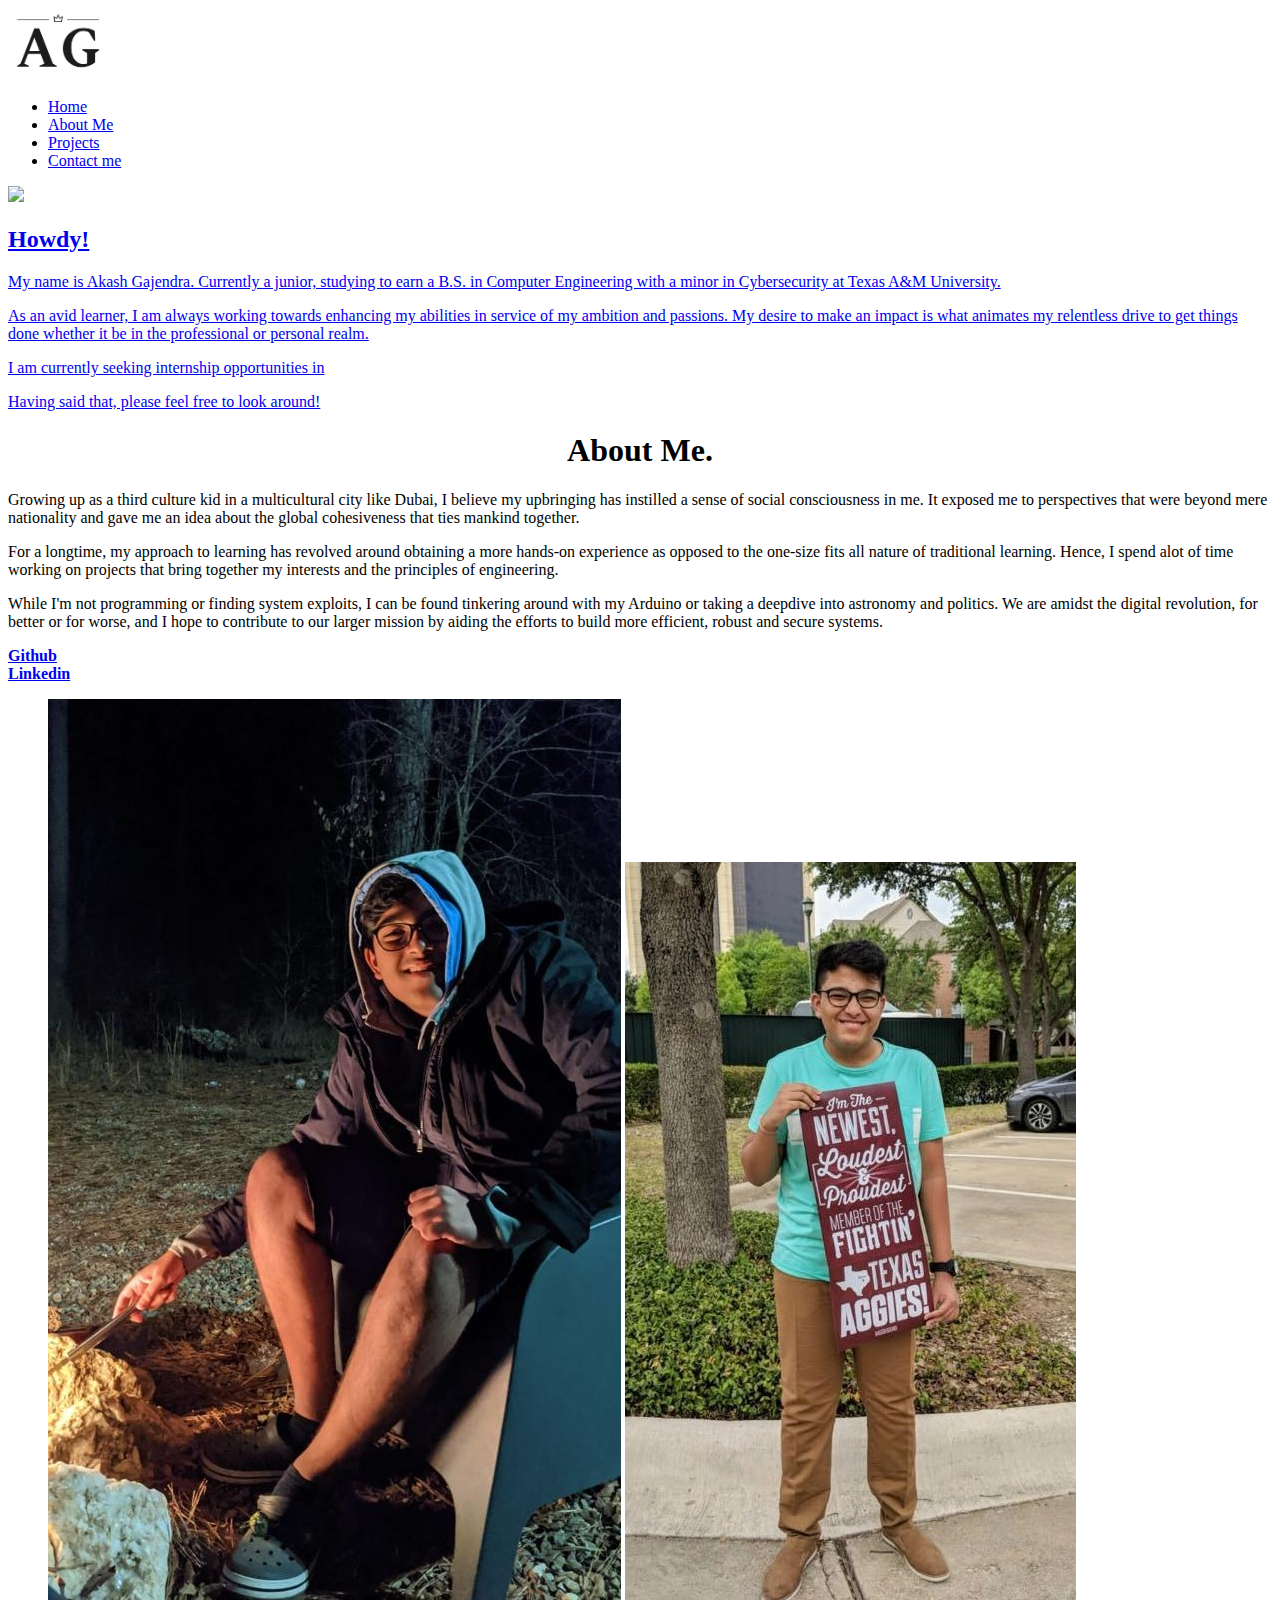
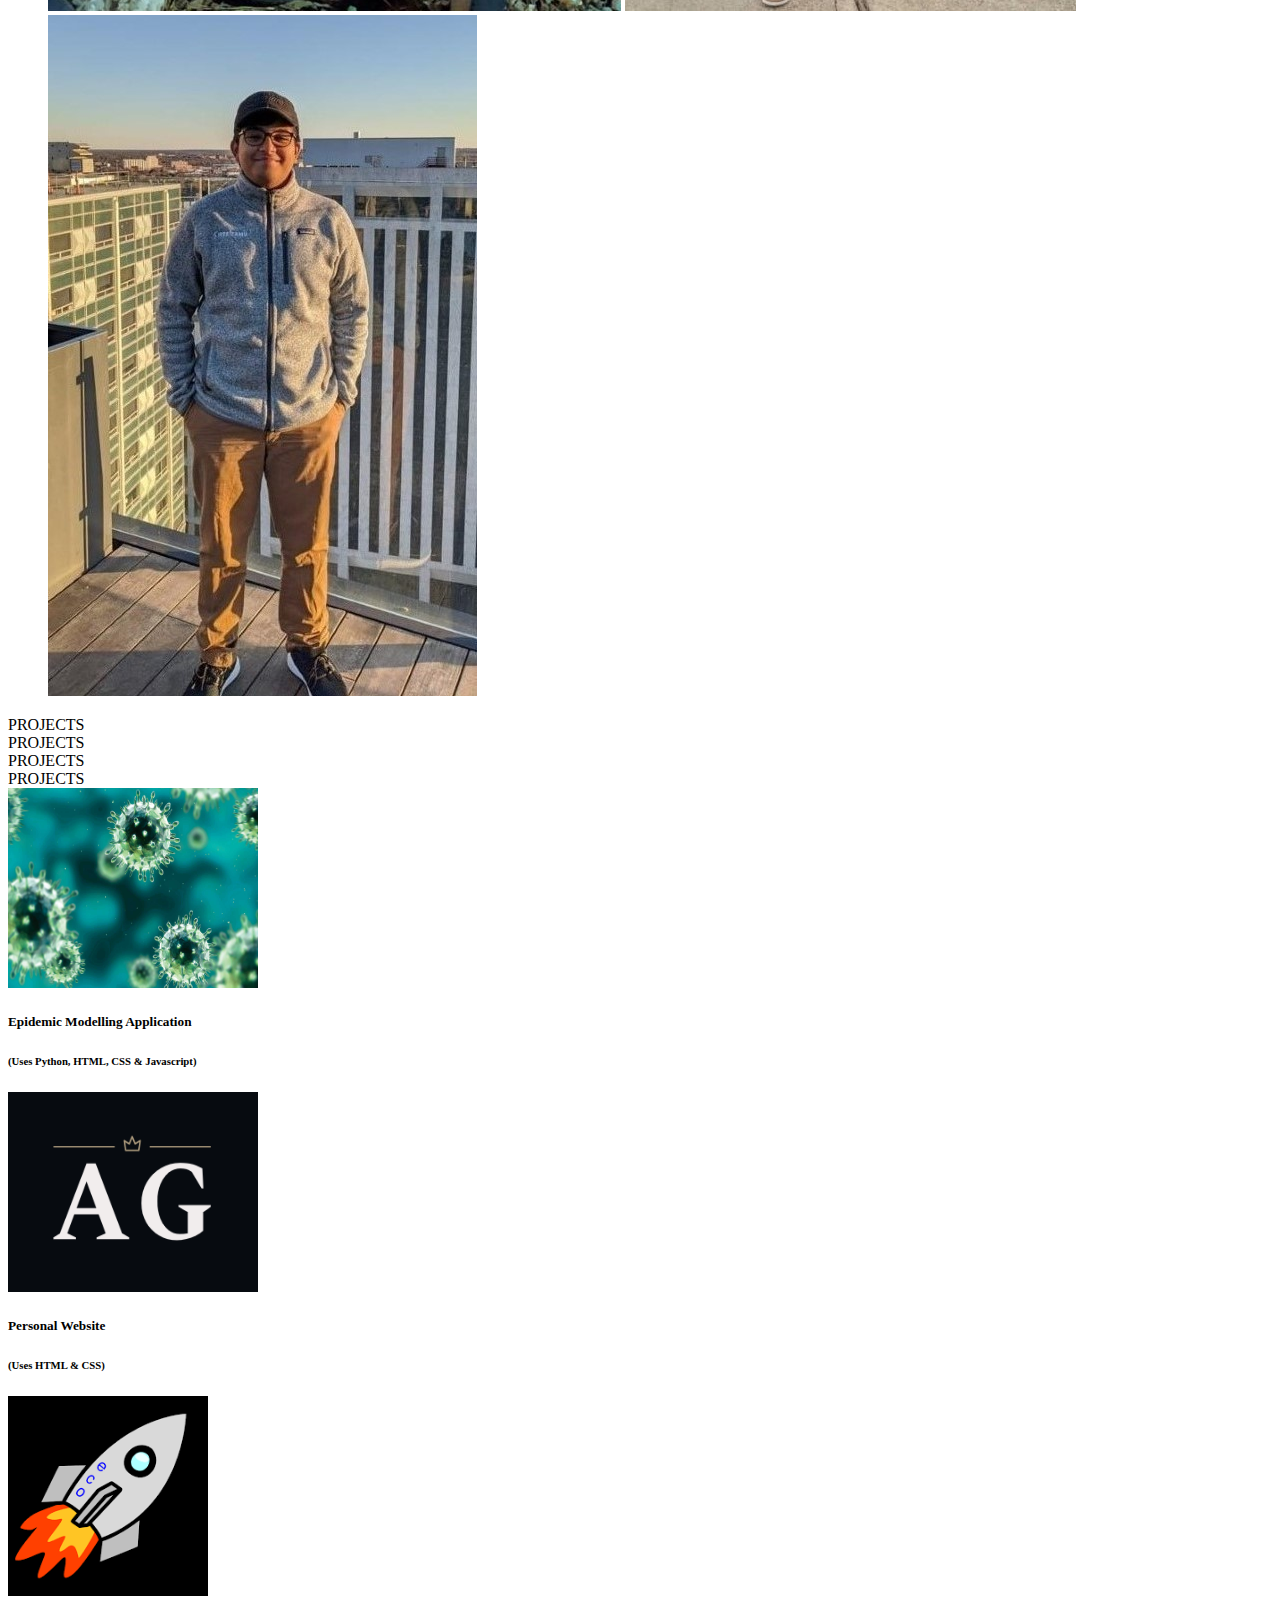
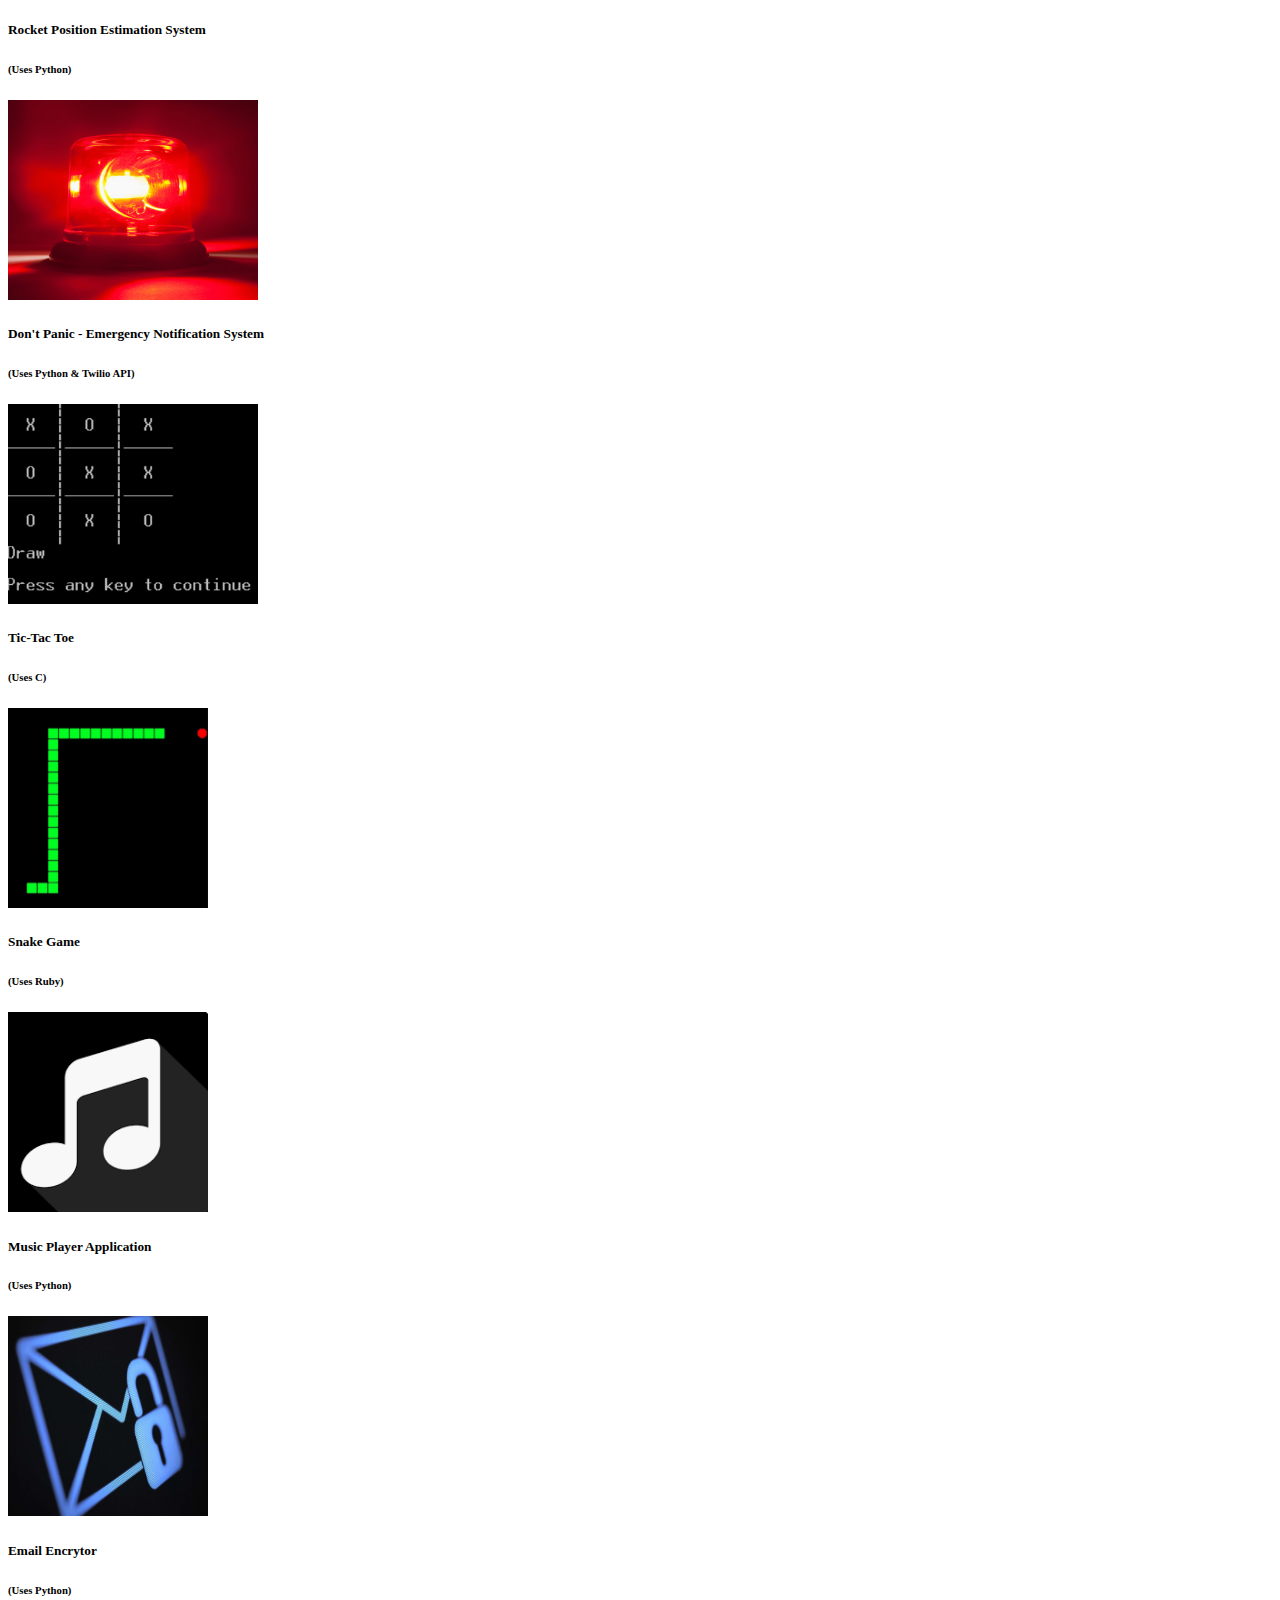
==== index.html @ f95f922f "Commit #4" ====
<!DOCTYPE html>
<html>
<head>
<link href="https://fonts.googleapis.com/css?family=Work+Sans:400,600">
<link href="styles.css" rel="stylesheet" type="text/css">
<meta charset="UTF-8">
<title>Akash Gajendra</title>
</head>

<body>
	<header>
		<div class="container">
			<img src="_Logo.png" width="100" height="70" alt="logo" class="logo">
			
			<nav>
				<ul>
					<li><a href="#">Home</li>
					<li><a href="#Part_B">About Me</li>
					<li><a href="#Part_C">Projects</li>
					<li><a href="mailto: akashgajendra2000@gmail.com">Contact me</li>

				</ul>
			</nav>
		</div>
		<!--<div class="boxed">
 			<a href="#"> AggieNova
		</div></align>-->
	</header>

	<!--<img src="Pic2.JPG" width="470" height="650" >
	<img src="You2.JPG" width="400" height="450" >
	
	-->

	<div class="description">
	<div class="image-container center_1 fade">
		<img src="AG.PNG">	
		<!--<span><h2>Howdy!</h2> 
		My name is Akash Gajendra and I'm a rising junior at Texas A&M University. I'm an avid self learner pursuing a degree in Computer Engineering along with a minor in Cybersecurity.
	</span>-->
	</div>
	
	<div class="text-container">
	    <h2>Howdy!</h2>
		<p>My name is Akash Gajendra. Currently a junior, studying to earn a B.S. in Computer Engineering with a minor in Cybersecurity at Texas A&M University. 
		</p>

		<p>As an avid learner, I am always working towards enhancing my abilities in service of my ambition and passions. My desire to make an impact is what animates my relentless drive to get things done whether it be in the professional or personal realm. 
		</p>

		<p><div class="wrapper">
		I am currently seeking internship opportunities in 
		<b><span></span></b>
		</div></p> 
		
		Having said that, please feel free to look around!</p>
	</div>
	
	</div>


	<div class="Button#1">
		<a href="#Part_B" class="scroll-down">
			<div class="mouse">
				<span></span>
			</div>
			<div class="arrow">
				<span></span>
				<span></span>
			</div>
		</a>
	</div>



	<div id="Part_B" class="About">
		<!--<span><h2>Howdy!</h2> 
		My name is 	Akash Gajendra and I'm a rising junior at Texas A&M University. I'm an avid self learner pursuing a degree in Computer Engineering along with a minor in Cybersecurity.
	</span>-->
		<div class="text-container_2">
		    <!--<div class="Center">
		    	<div class="glitch-effect">
				    <div class="Center">About Me</div>
				    <div class="Center">About Me</div>
				    <div class="Center">About Me</div>
				    <div class="Center">About Me</div>
				</div>
			</div>-->

			<center><h1>About Me.</h1></center>
			
			<p>
				Growing up as a third culture kid in a multicultural city like Dubai, I believe my upbringing has instilled a sense of social consciousness in me. It exposed me to perspectives that were beyond mere nationality and gave me an idea about the global cohesiveness that ties mankind together.
			</p>
			<p>
				For a longtime, my approach to learning has revolved around obtaining a more hands-on experience as opposed to the one-size fits all nature of traditional learning. Hence, I spend alot of time working on projects that bring together my interests and the principles of engineering.
			</p>
			<p>
				While I'm not programming or finding system exploits, I can be found tinkering around with my Arduino or taking a deepdive into astronomy and politics.

				We are amidst the digital revolution, for better or for worse, and I hope to contribute to our larger mission by aiding the efforts to build more efficient, robust and secure systems. 
			</p>
				
			<div class="Boxes">
				<p><div class="Resume_Box">
					<b><a href="https://github.com/akashgajendra">Github</b>
				</div>
				<div class="LinkedIn_Box">
					<b><a href="https://www.linkedin.com/in/akash-gajendra-3604a4181">Linkedin</a></b>
				</div>
				</p>
			</div>
			 
		</div>

		<div id="slider" class="image-container_2 center_2">
			<figure>
				<img src="C.jpeg">
				<img src="A.jpg">
				<img src="BB.jpeg">
			</figure>
		</div>
	
	<div class="Button#2">
		<a href="#Part_C" class="scroll-down_2">
			<div class="mouse">
				<span></span>
			</div>
			<div class="arrow">
				<span></span>
				<span></span>
			</div>
		</a>
	</div>
	</div>

	<div class="Center">
	  <div class="glitch-effect">
	    <div class="Center">PROJECTS</div>
	    <div class="Center">PROJECTS</div>
	    <div class="Center">PROJECTS</div>
	    <div class="Center">PROJECTS</div>
	  </div>
	</div>
	
	<div id="Part_C" class="Work">

	<div class="Row_1">


		<div class="flip-card">
  		<div class="flip-card-inner">
    	<div class="flip-card-front">
      		<img src="germs.jpg" style="width:250px;height:200px;">
    	</div>
    	<div class="flip-card-back">
    	  <h5>Epidemic Modelling Application</h5>
    	  <h6>(Uses Python, HTML, CSS & Javascript) </h6> 	  
		  </div>
		 </div>
		</div>

		<div class="flip-card">
  		<div class="flip-card-inner">
    	<div class="flip-card-front">
      		<img src="weblogo.png" style="width:250px;height:200px;">
    	</div>
    	<div class="flip-card-back">
    	  <h5>Personal Website</h5>
    	  <h6>(Uses HTML & CSS) </h6> 	  
		  </div>
		 </div>
		</div>

		<div class="flip-card">
  		<div class="flip-card-inner">
    	<div class="flip-card-front">
      		<img src="rocket.png" style="width:200px;height:200px;">
    	</div>
    	<div class="flip-card-back">
    	  <h5>Rocket Position Estimation System</h5>
    	  <h6>(Uses Python)</h6>   	  
		  </div>
		 </div>
		</div>

		<div class="flip-card">
  		<div class="flip-card-inner">
    	<div class="flip-card-front">
      		<img src="redlight.jpg" style="width:250px;height:200px;">
    	</div>
    	<div class="flip-card-back">
    	  <h5>Don't Panic - Emergency Notification System</h5>
    	  <h6>(Uses Python & Twilio API)</h6>   	  
		  </div>
		 </div>
		</div>

	</div>
	
	<div class="Row_2">

		<div class="flip-card">
  		<div class="flip-card-inner">
    	<div class="flip-card-front">
      		<img src="tic.png" style="width:250px;height:200px;">
    	</div>
    	<div class="flip-card-back">
    	  <h5>Tic-Tac Toe</h5>
    	  <h6>(Uses C)</h6>   	  
		  </div>
		 </div>
		</div>

		<div class="flip-card">
  		<div class="flip-card-inner">
    	<div class="flip-card-front">
      		<img src="snake.png" style="width:200px;height:200px;">
    	</div>
    	<div class="flip-card-back">
    	  <h5>Snake Game</h5>
    	  <h6>(Uses Ruby) </h6> 	  
		  </div>
		 </div>
		</div>

		<div class="flip-card">
  		<div class="flip-card-inner">
    	<div class="flip-card-front">
      		<img src="music_a.png" style="width:200px;height:200px;">
    	</div>
    	<div class="flip-card-back">
    	  <h5>Music Player Application</h5>
    	  <h6>(Uses Python)</h6>   	  
		  </div>
		 </div>
		</div>


		<div class="flip-card">
  		<div class="flip-card-inner">
    	<div class="flip-card-front">
      		<img src="email.png" style="width:200px;height:200px;">
    	</div>
    	<div class="flip-card-back">
    	  <h5>Email Encrytor</h5>
    	  <h6>(Uses Python)</h6>   	  
		  </div>
		 </div>
		</div>

</div>

</div>

<!--
<div class="Button_3">
		<a href="#" class="scroll-down_3">
			<div class="mouse">
				<span></span>
			</div>
			<div class="arrow">
				<span></span>
				<span></span>
			</div>
		</a>
	</div>

		<div class="flip-card">
  		<div class="flip-card-inner">
    	<div class="flip-card-front">
      		<img src="email.png" style="width:200px;height:200px;">
    	</div>
    	<div class="flip-card-back">
    	  <h5>Email Encryptor</h5>
    	  (Python)   	  
		  </div>
		 </div>
		</div>-->





	


</body>
</html>
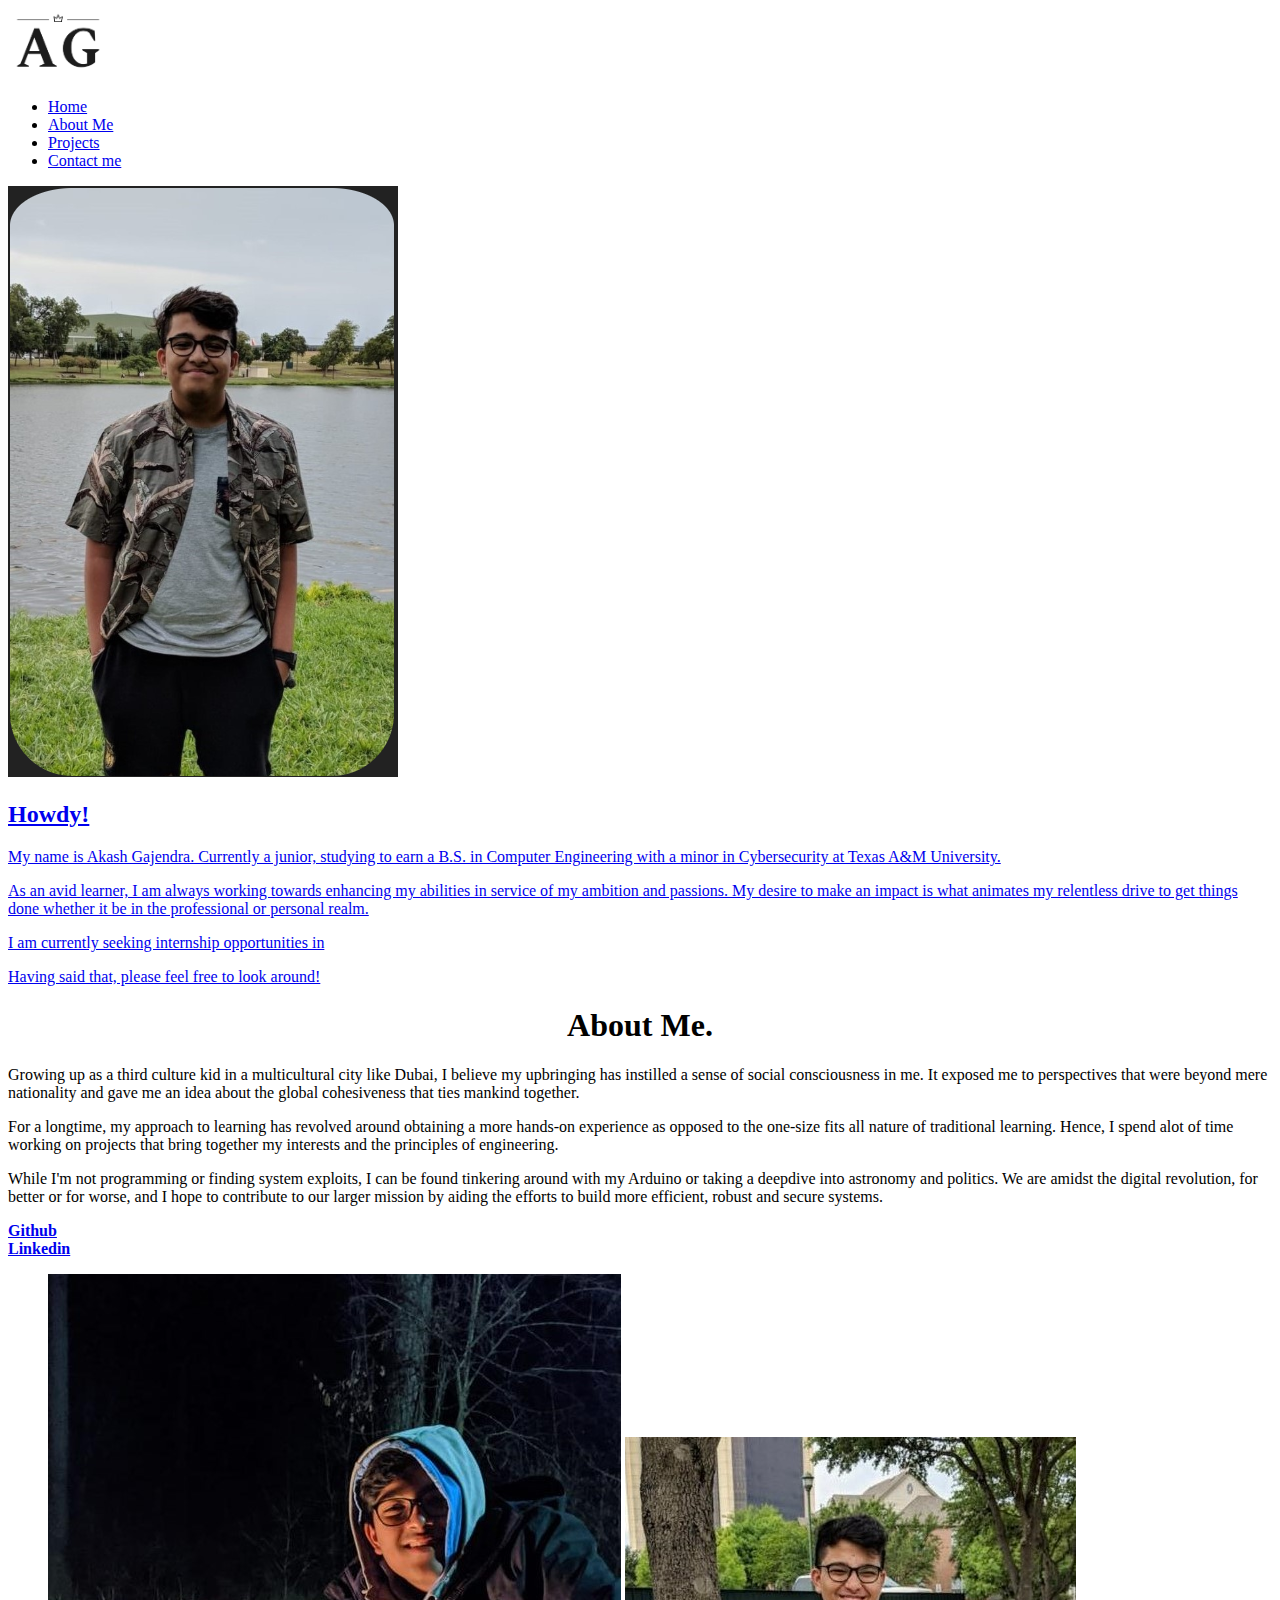
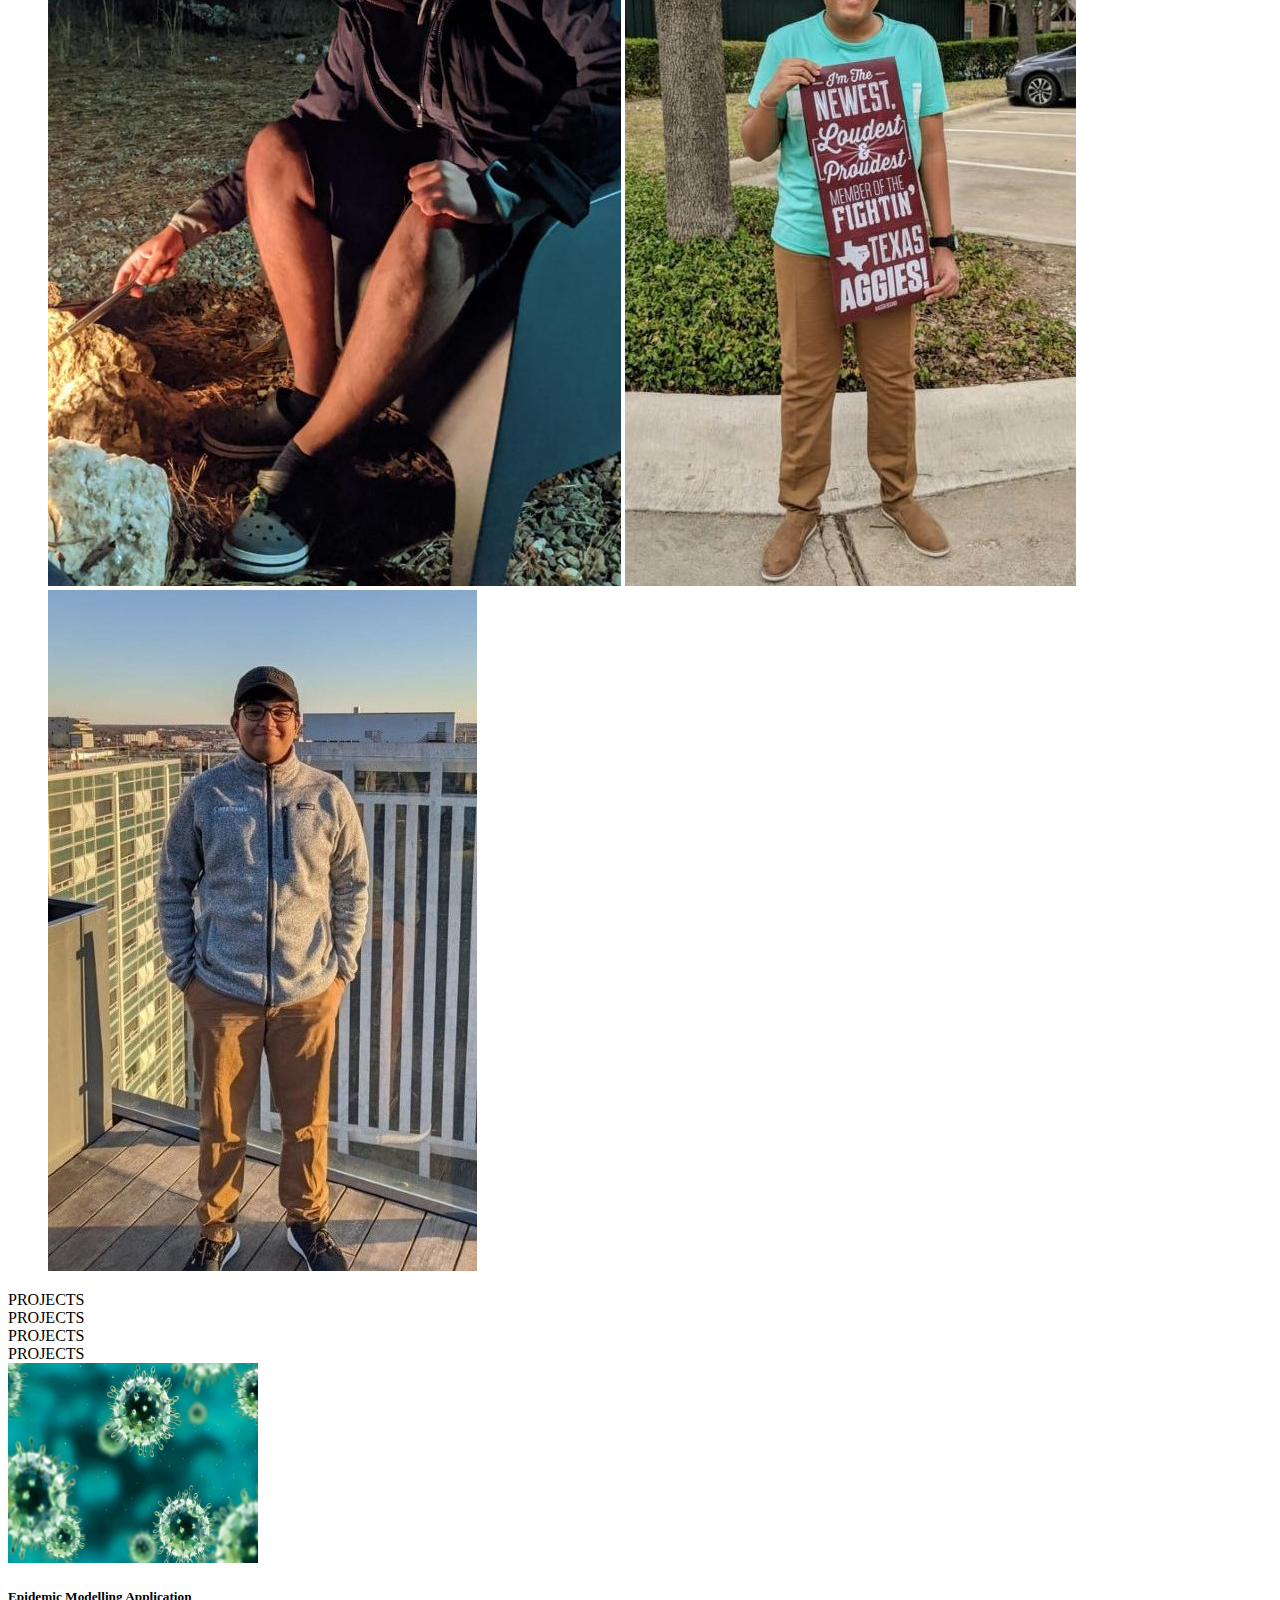
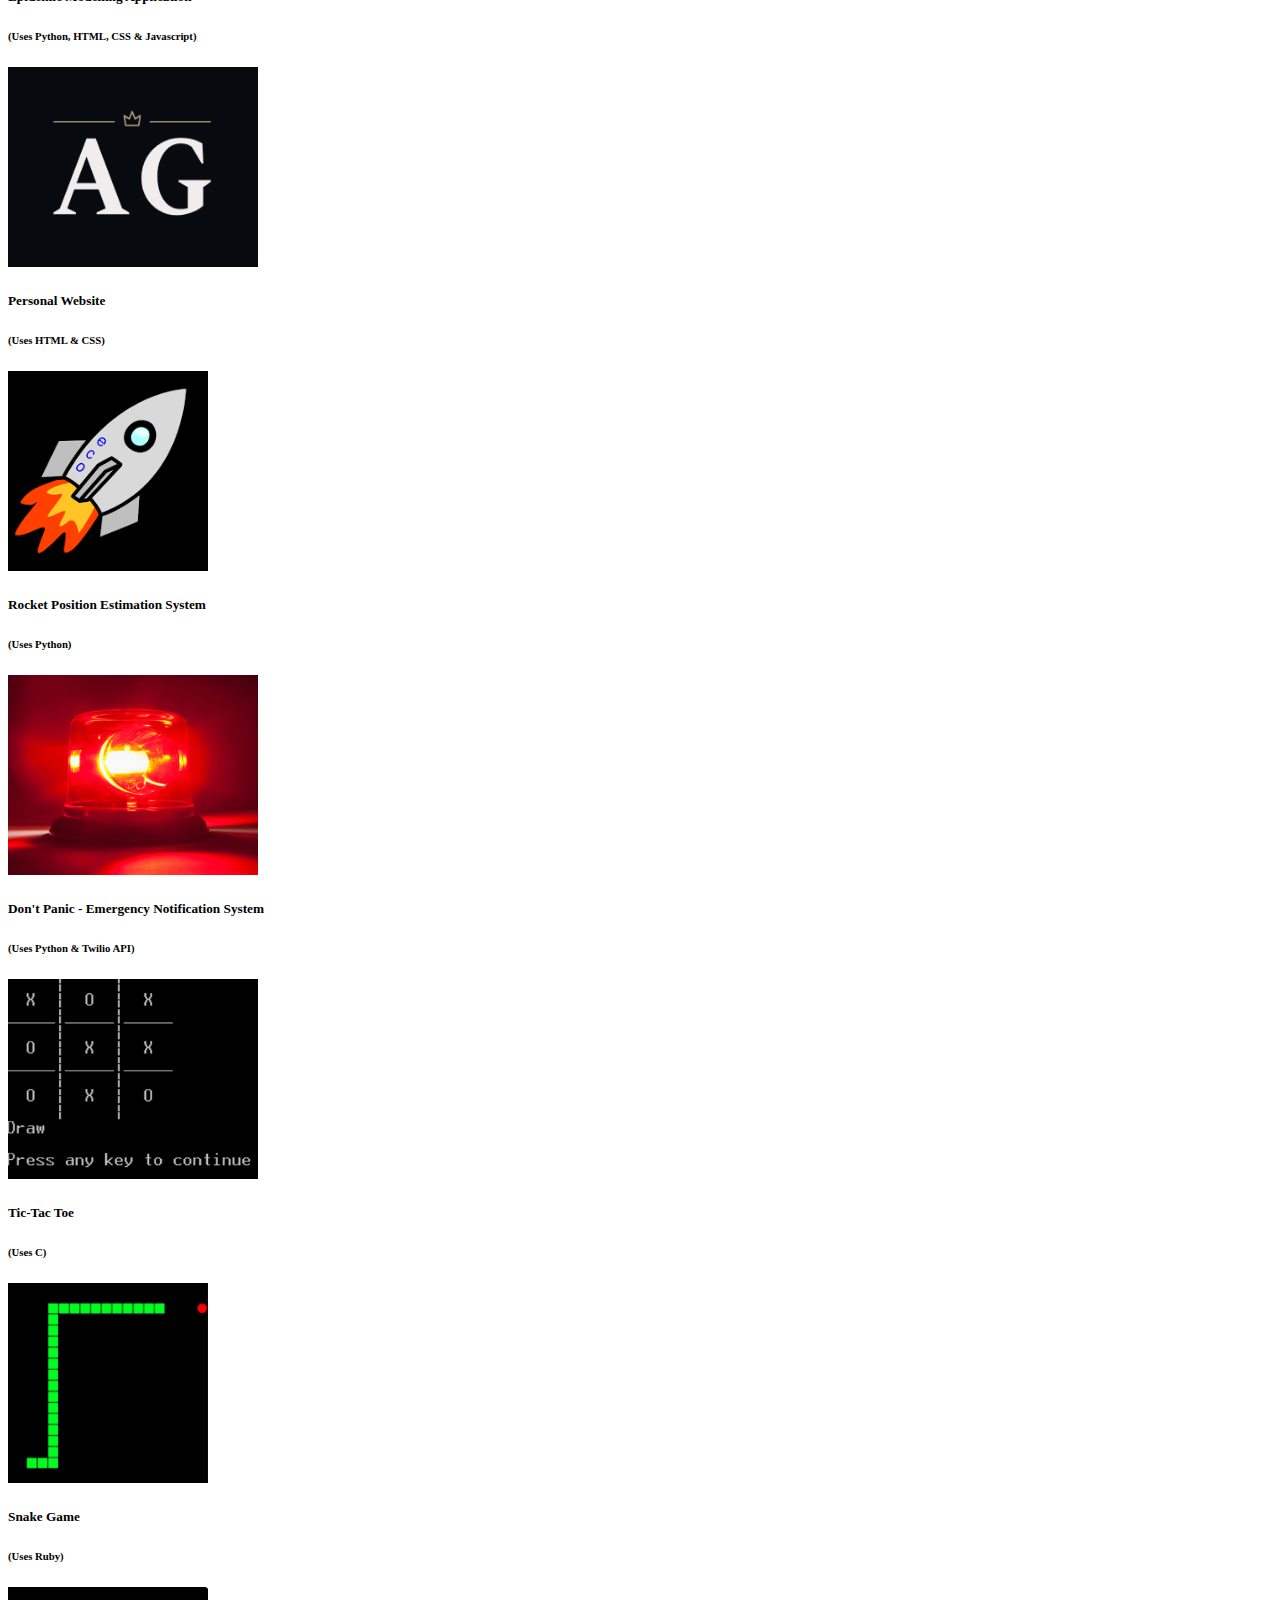
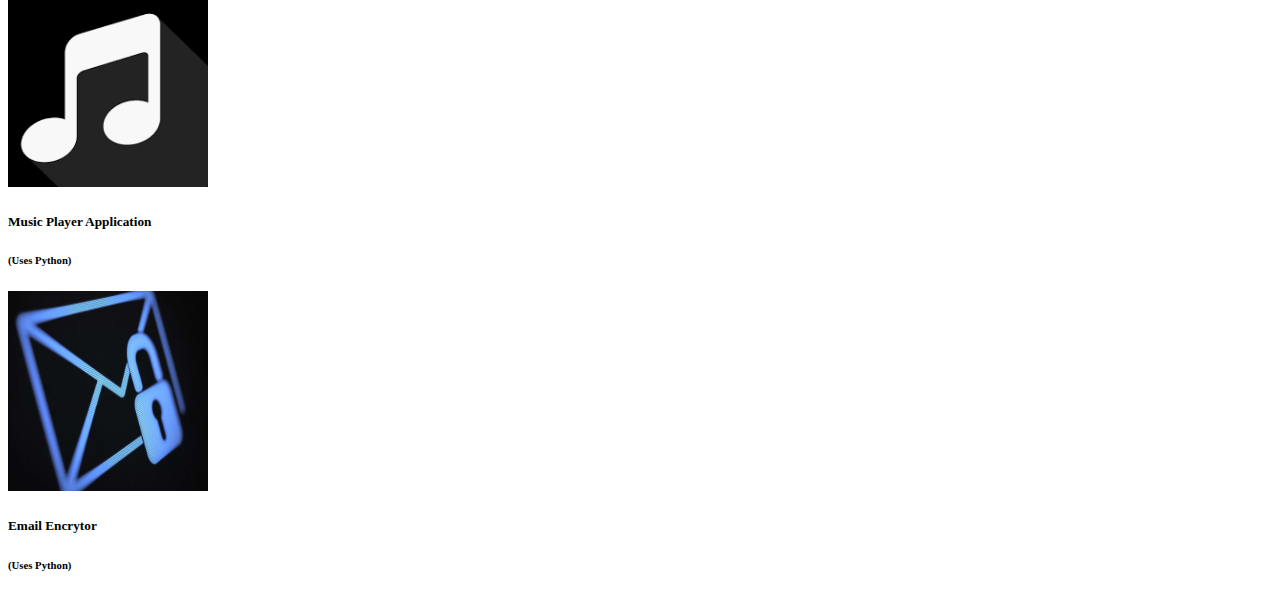
==== commit 95250ce8: "Commit #4" ====
--- a/index.html
+++ b/index.html
@@ -34,7 +34,7 @@
 
 	<div class="description">
 	<div class="image-container center_1 fade">
-		<img src="AG.PNG">	
+		<img src="AG.png">	
 		<!--<span><h2>Howdy!</h2> 
 		My name is Akash Gajendra and I'm a rising junior at Texas A&M University. I'm an avid self learner pursuing a degree in Computer Engineering along with a minor in Cybersecurity.
 	</span>-->
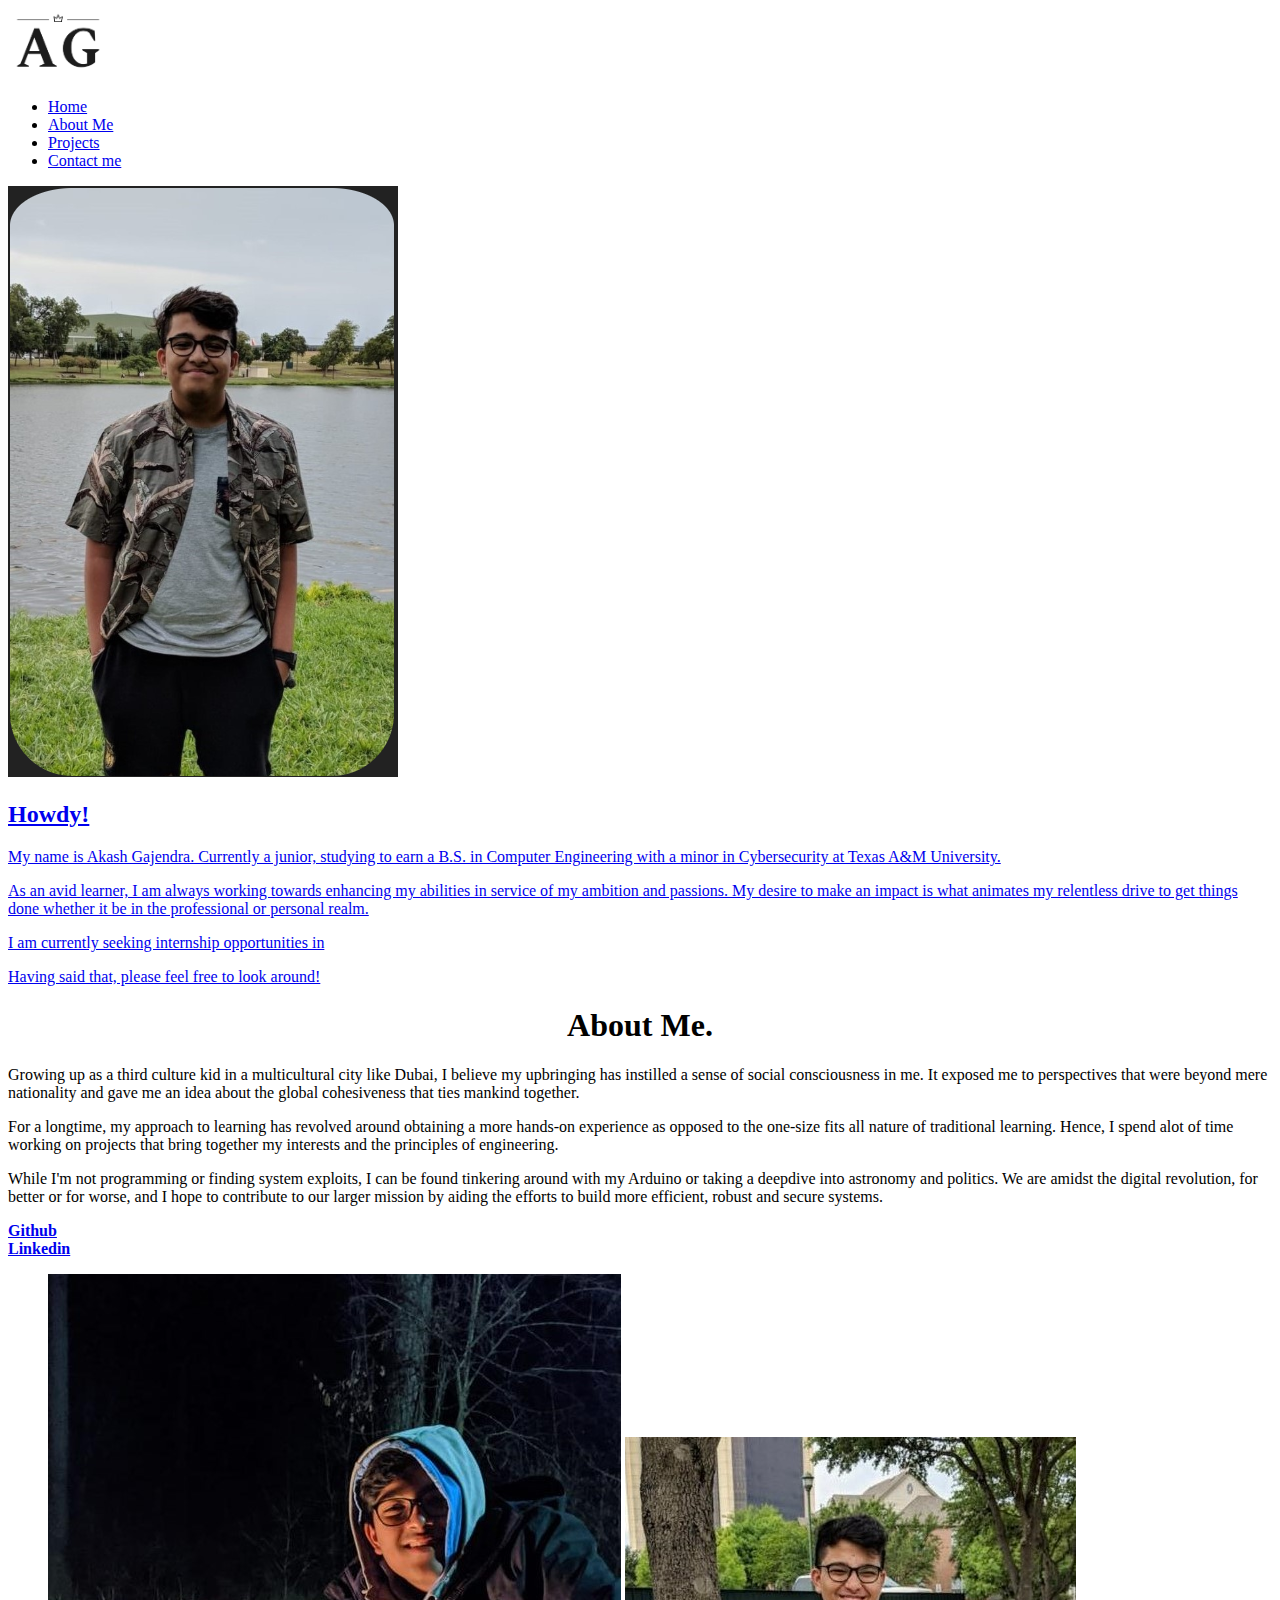
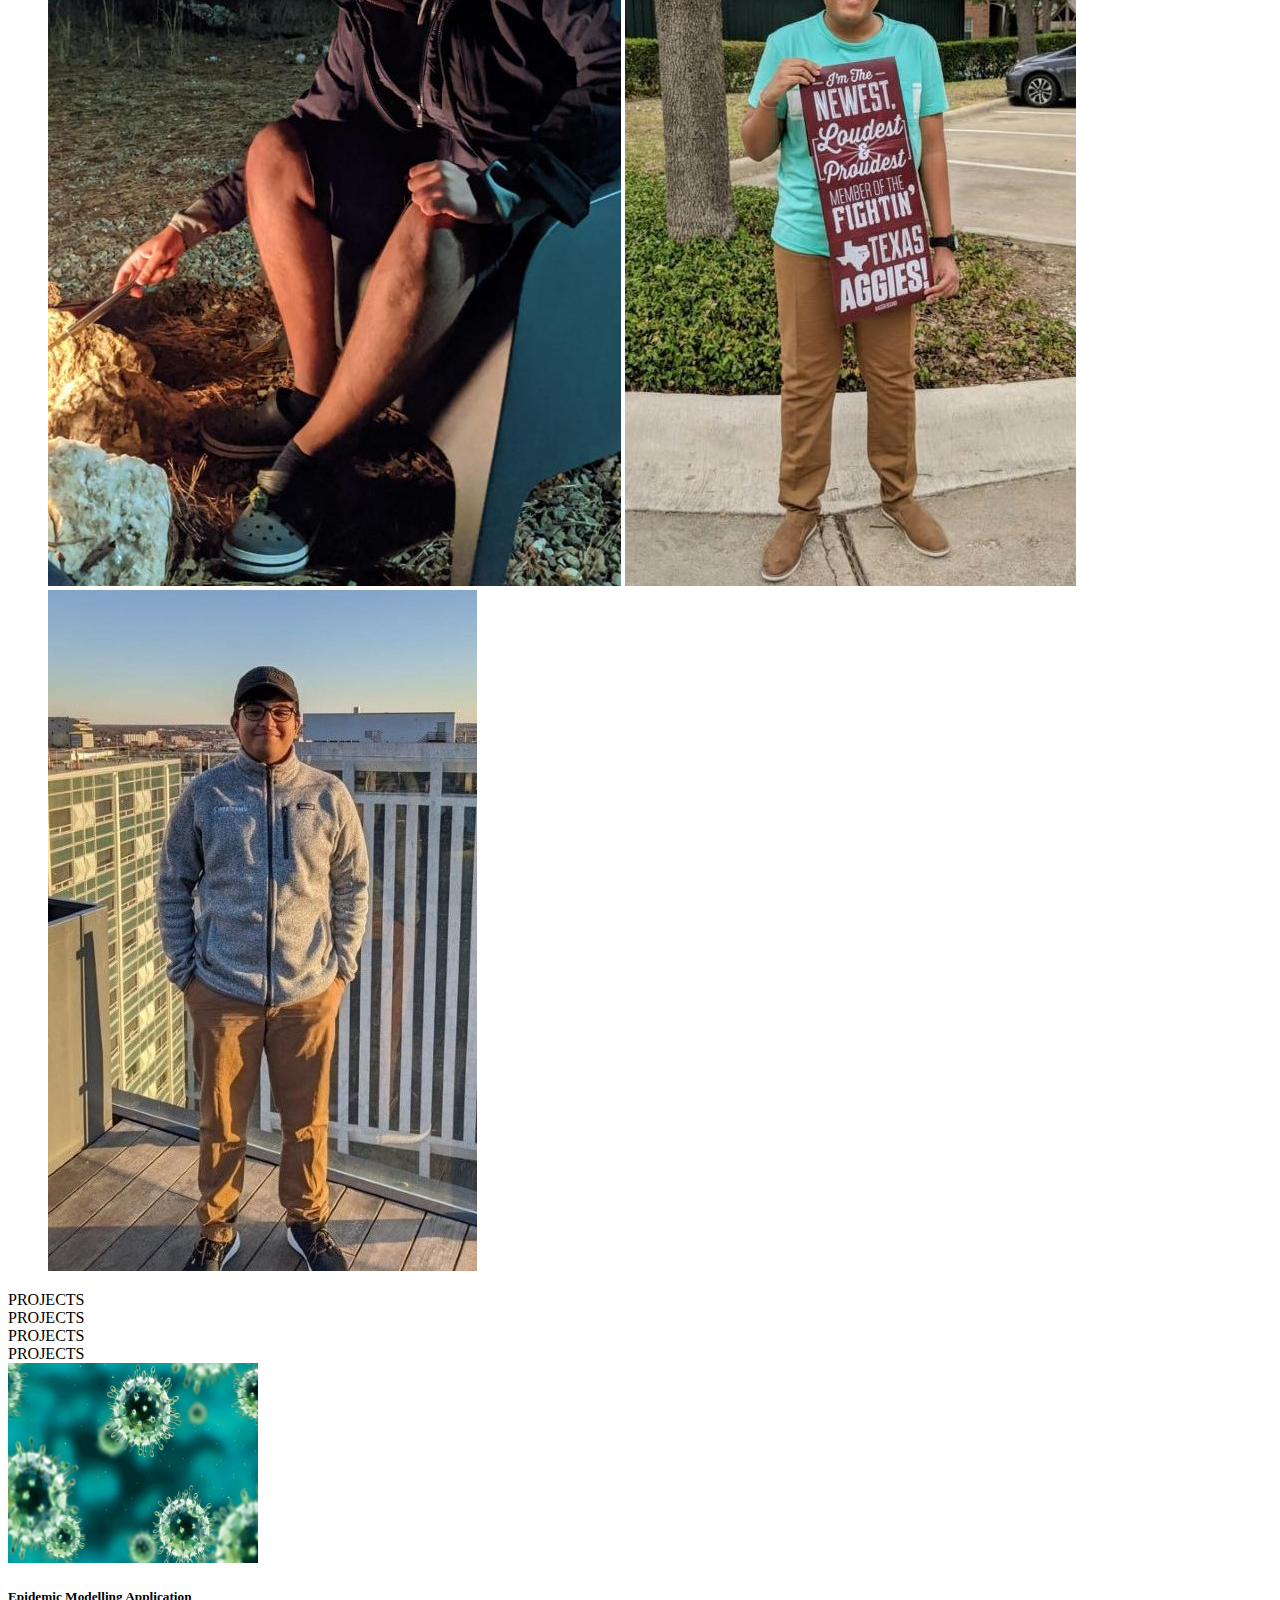
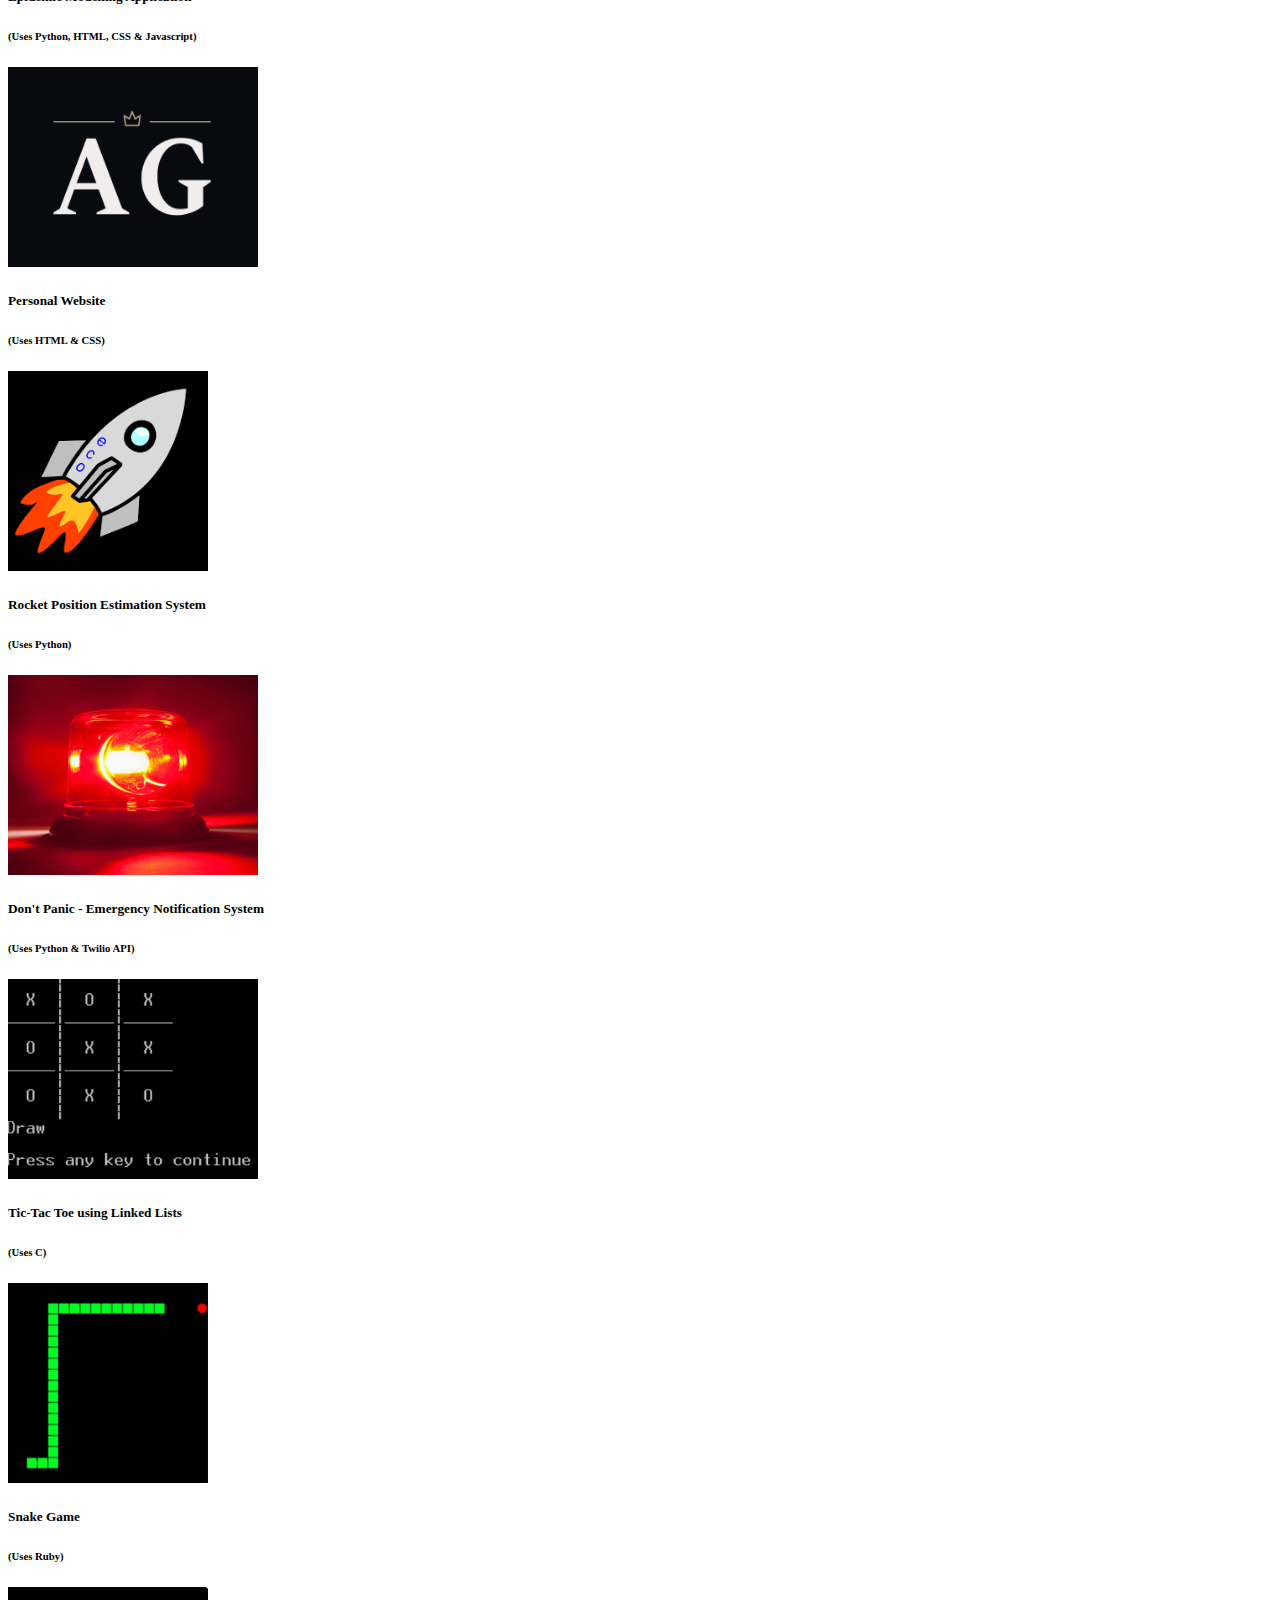
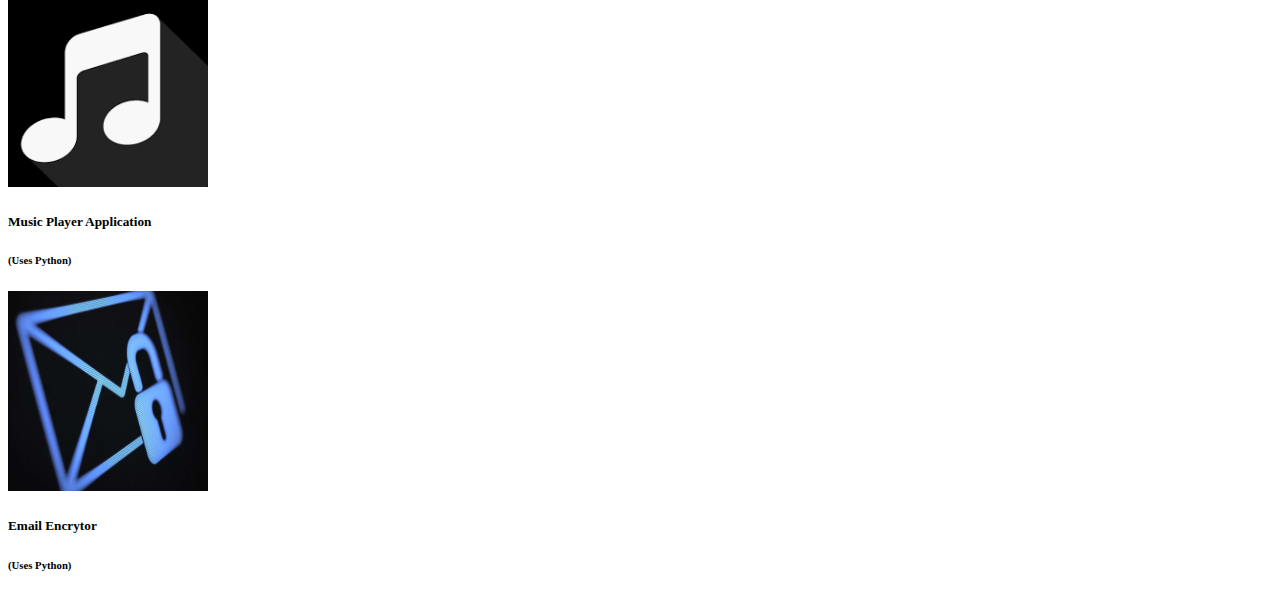
==== commit 285fba31: "Commit #5" ====
--- a/index.html
+++ b/index.html
@@ -10,7 +10,7 @@
 <body>
 	<header>
 		<div class="container">
-			<img src="_Logo.png" width="100" height="70" alt="logo" class="logo">
+			<img src="Images/logo.png" width="100" height="70" alt="logo">
 			
 			<nav>
 				<ul>
@@ -34,7 +34,7 @@
 
 	<div class="description">
 	<div class="image-container center_1 fade">
-		<img src="AG.png">	
+		<img src="Images/image_1.png">	
 		<!--<span><h2>Howdy!</h2> 
 		My name is Akash Gajendra and I'm a rising junior at Texas A&M University. I'm an avid self learner pursuing a degree in Computer Engineering along with a minor in Cybersecurity.
 	</span>-->
@@ -115,9 +115,9 @@
 
 		<div id="slider" class="image-container_2 center_2">
 			<figure>
-				<img src="C.jpeg">
-				<img src="A.jpg">
-				<img src="BB.jpeg">
+				<img src="Images/image_2.jpeg">
+				<img src="Images/image_3.jpg">
+				<img src="Images/image_4.jpeg">
 			</figure>
 		</div>
 	
@@ -151,7 +151,7 @@
 		<div class="flip-card">
   		<div class="flip-card-inner">
     	<div class="flip-card-front">
-      		<img src="germs.jpg" style="width:250px;height:200px;">
+      		<img src="Images/germs.jpg" style="width:250px;height:200px;">
     	</div>
     	<div class="flip-card-back">
     	  <h5>Epidemic Modelling Application</h5>
@@ -163,7 +163,7 @@
 		<div class="flip-card">
   		<div class="flip-card-inner">
     	<div class="flip-card-front">
-      		<img src="weblogo.png" style="width:250px;height:200px;">
+      		<img src="Images/weblogo.png" style="width:250px;height:200px;">
     	</div>
     	<div class="flip-card-back">
     	  <h5>Personal Website</h5>
@@ -175,7 +175,7 @@
 		<div class="flip-card">
   		<div class="flip-card-inner">
     	<div class="flip-card-front">
-      		<img src="rocket.png" style="width:200px;height:200px;">
+      		<img src="Images/rocket.png" style="width:200px;height:200px;">
     	</div>
     	<div class="flip-card-back">
     	  <h5>Rocket Position Estimation System</h5>
@@ -187,7 +187,7 @@
 		<div class="flip-card">
   		<div class="flip-card-inner">
     	<div class="flip-card-front">
-      		<img src="redlight.jpg" style="width:250px;height:200px;">
+      		<img src="Images/redlight.jpg" style="width:250px;height:200px;">
     	</div>
     	<div class="flip-card-back">
     	  <h5>Don't Panic - Emergency Notification System</h5>
@@ -203,10 +203,10 @@
 		<div class="flip-card">
   		<div class="flip-card-inner">
     	<div class="flip-card-front">
-      		<img src="tic.png" style="width:250px;height:200px;">
-    	</div>
-    	<div class="flip-card-back">
-    	  <h5>Tic-Tac Toe</h5>
+      		<img src="Images/tic.png" style="width:250px;height:200px;">
+    	</div>
+    	<div class="flip-card-back">
+    	  <h5>Tic-Tac Toe using Linked Lists</h5>
     	  <h6>(Uses C)</h6>   	  
 		  </div>
 		 </div>
@@ -215,7 +215,7 @@
 		<div class="flip-card">
   		<div class="flip-card-inner">
     	<div class="flip-card-front">
-      		<img src="snake.png" style="width:200px;height:200px;">
+      		<img src="Images/snake.png" style="width:200px;height:200px;">
     	</div>
     	<div class="flip-card-back">
     	  <h5>Snake Game</h5>
@@ -227,7 +227,7 @@
 		<div class="flip-card">
   		<div class="flip-card-inner">
     	<div class="flip-card-front">
-      		<img src="music_a.png" style="width:200px;height:200px;">
+      		<img src="Images/music_a.png" style="width:200px;height:200px;">
     	</div>
     	<div class="flip-card-back">
     	  <h5>Music Player Application</h5>
@@ -240,7 +240,7 @@
 		<div class="flip-card">
   		<div class="flip-card-inner">
     	<div class="flip-card-front">
-      		<img src="email.png" style="width:200px;height:200px;">
+      		<img src="Images/email.png" style="width:200px;height:200px;">
     	</div>
     	<div class="flip-card-back">
     	  <h5>Email Encrytor</h5>
